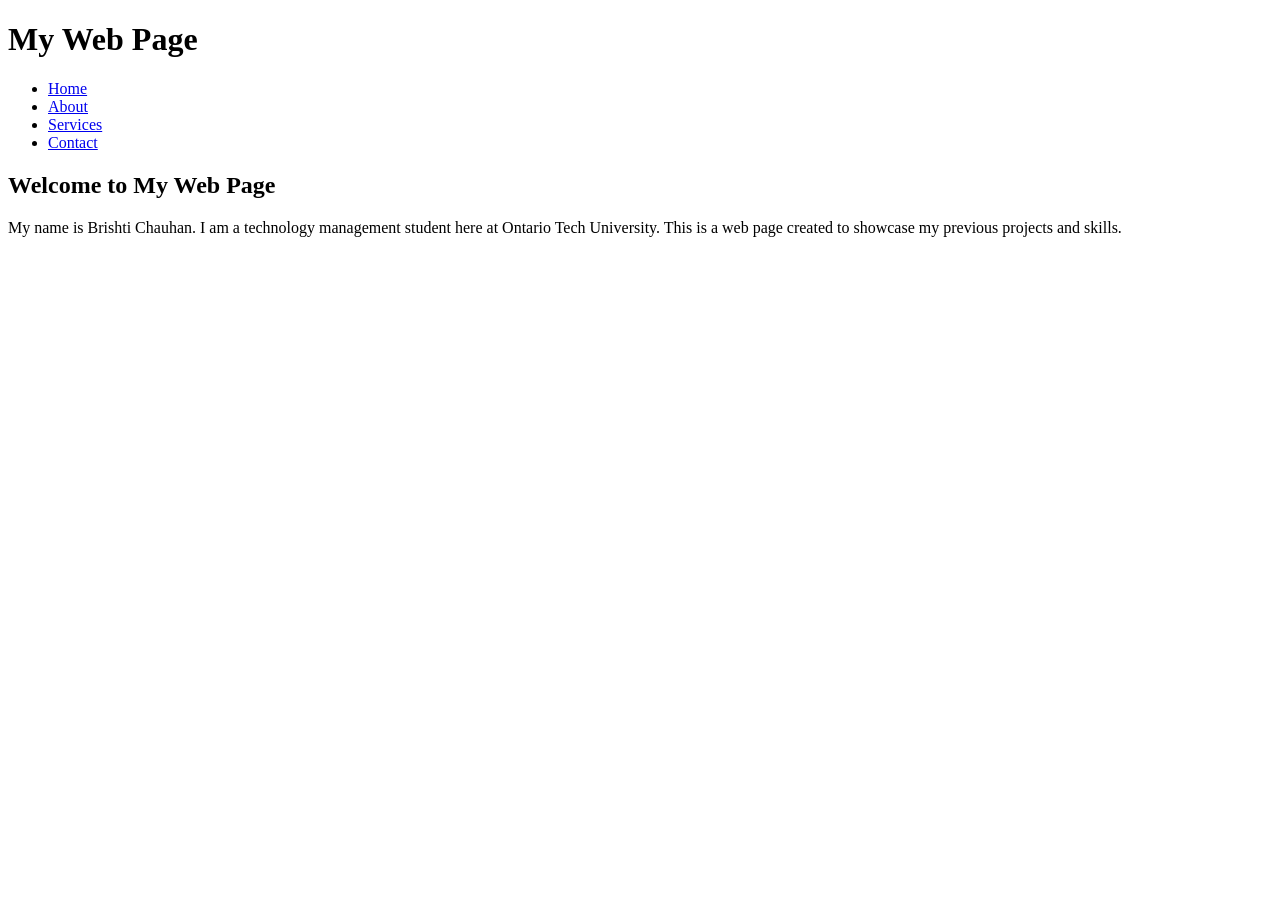
==== index.html @ 828b3cd5 "Added home page" ====
<!DOCTYPE html>
<html lang="en">
    <head>
        <meta charset="UTF-8">
        <meta name="viewport" content="width=device-width, initial-scale=1">
        <title>My Web Page</title>
        <link href="full.css" rel="stylesheet" type="text/css" media="only screen and (min-width:960px)">
        <link href="tablet.css" rel="stylesheet" type="text/css" media="only screen and (min-width:481px) and (max-width:960px)">
        <link href="phone.css" rel="stylesheet" type="text/css" media="only screen and (max-width:480px)">
        <link rel="stylesheet" href="styles.css">       
</head>
<div id="wrapper">
    <header>
        <h1>My Web Page</h1>
        <nav>
            <ul>
                <li><a href="index.html">Home</a></li>
                <li><a href="about.html">About</a></li>
                <li><a href="projects.html">Services</a></li>
                <li><a href="contact.html">Contact</a></li>
            </ul>
        </nav>
    </header>

    <article>
        <h2>Welcome to My Web Page</h2>
        <section>
            <p>My name is Brishti Chauhan. I am a technology management student here at Ontario Tech University. This is a web page created to showcase my previous projects and skills.</p>
        </section>
    </article>
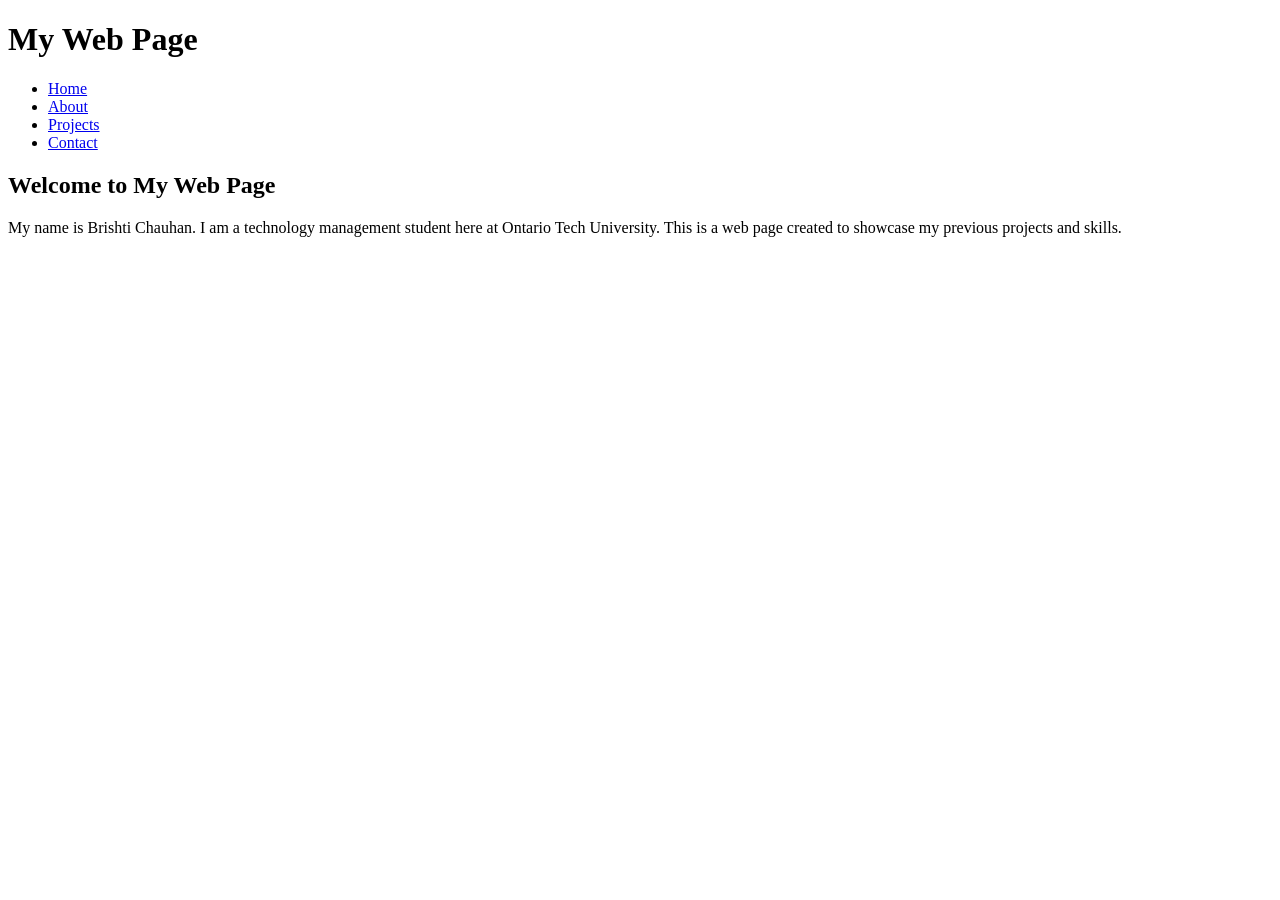
==== commit a3dce5a9: "Added a basic outline of about page, projects page" ====
--- a/index.html
+++ b/index.html
@@ -16,7 +16,7 @@
             <ul>
                 <li><a href="index.html">Home</a></li>
                 <li><a href="about.html">About</a></li>
-                <li><a href="projects.html">Services</a></li>
+                <li><a href="projects.html">Projects</a></li>
                 <li><a href="contact.html">Contact</a></li>
             </ul>
         </nav>
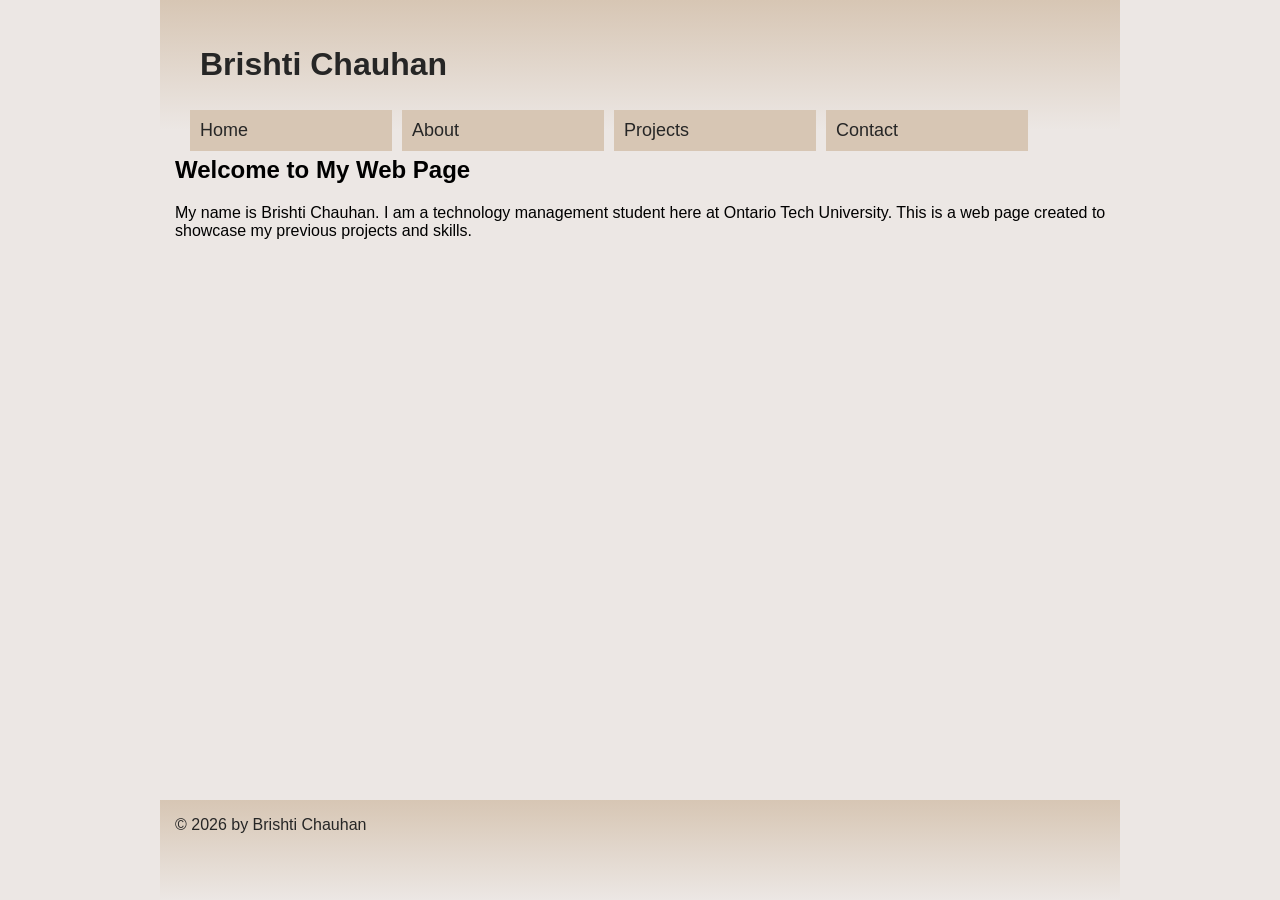
==== commit e4950f77: "Added full.css, completed all other html files in detail" ====
--- a/index.html
+++ b/index.html
@@ -1,30 +1,34 @@
-<!DOCTYPE html>
-<html lang="en">
+<!DOCTYPE HTML>
+<html>
     <head>
-        <meta charset="UTF-8">
-        <meta name="viewport" content="width=device-width, initial-scale=1">
-        <title>My Web Page</title>
-        <link href="full.css" rel="stylesheet" type="text/css" media="only screen and (min-width:960px)">
-        <link href="tablet.css" rel="stylesheet" type="text/css" media="only screen and (min-width:481px) and (max-width:960px)">
-        <link href="phone.css" rel="stylesheet" type="text/css" media="only screen and (max-width:480px)">
-        <link rel="stylesheet" href="styles.css">       
-</head>
+<meta charset="UTF-8">
+<meta name="viewport" content="width=device-width, initial-scale=1">
+<title>Web Page</title>
+    <link href="full.css" rel="stylesheet" type="text/css" media="only screen and (min-width:960px)">
+    <link href="tablet.css" rel="stylesheet" type="text/css" media="only screen and (min-width:481px) and (max-width:960px)">
+    <link href="phone.css" rel="stylesheet" type="text/css" media="only screen and (max-width:480px)">
+    </head>
+<body>
 <div id="wrapper">
-    <header>
-        <h1>My Web Page</h1>
-        <nav>
-            <ul>
-                <li><a href="index.html">Home</a></li>
-                <li><a href="about.html">About</a></li>
-                <li><a href="projects.html">Projects</a></li>
-                <li><a href="contact.html">Contact</a></li>
-            </ul>
-        </nav>
-    </header>
+<header>
+    <h1>Brishti Chauhan</h1>
+<nav>
+<a class="button" href="index.html">Home</a>
+<a class="button" href="about.html">About</a>
+<a class="button" href="projects.html">Projects</a>
+<a class="button" href="contact.html">Contact</a>
+</nav>
+<div class="clear"></div>
+</header>
 
-    <article>
-        <h2>Welcome to My Web Page</h2>
-        <section>
-            <p>My name is Brishti Chauhan. I am a technology management student here at Ontario Tech University. This is a web page created to showcase my previous projects and skills.</p>
-        </section>
-    </article>+<article>
+<h2>Welcome to My Web Page</h2>
+<section>
+<p>My name is Brishti Chauhan. I am a technology management student here at Ontario Tech University. This is a web page created to showcase my previous projects and skills.</p>
+</section>
+</article>
+
+<footer>
+    <p>&copy; 2026 by Brishti Chauhan</p>
+    </footer>
+
--- a/full.css
+++ b/full.css
@@ -0,0 +1,113 @@
+@charset "UTF-8";
+
+/*Colour palette from Adobe Color*/
+
+body {
+    background-color: #ECE7E4;
+    font-family: Verdana, Geneva, Tahoma, sans-serif;
+    margin: 0; padding: 0;
+}
+
+#wrapper {
+    width: 960px;
+    margin-left: auto;
+    margin-right: auto;
+    background-color: #ECE7E4;
+    position: relative;
+    min-height: 800px;
+    padding-bottom: 100px; /* Height of the footer */
+}
+
+h1,h2,h3,p,li {
+    margin-left: 15px;
+}
+
+header {
+    background-color: #D7C6B4;
+    background: linear-gradient(to bottom, #D7C6B4 0%, #ECE7E4 100%);
+    color: #262626; 
+    padding: 25px;
+
+       
+}
+
+nav ul {
+    list-style-type: none;
+    margin: 0; padding: 0;
+}
+
+nav li {
+    float: left;
+}
+
+.button {
+    font-size: large;
+    text-decoration: none;
+    background-color: #D7C6B4;
+    color: #262626;
+    display: block;
+    width: 20%;
+    float: left;
+    padding: 10px;
+    margin: 5px;
+
+}
+
+footer {
+    background-color: #D7C6B4;
+    background: linear-gradient(to bottom, #D7C6B4 0%, #ECE7E4 100%);
+    color: #262626; 
+    position: absolute;
+    bottom: 0;
+    left: 0;
+    right: 0;
+    height: 100px;
+}
+
+figure {
+    position: relative;
+    width: 150px;
+    margin-top: 50px;
+    margin-left: 15px;
+    padding: 5px;
+    border: 1px solid #262626;
+    float: left;
+}
+
+figure img {
+    width: 100%; 
+}
+
+video {
+    float: right;
+    width: 300px;
+    padding: 5px;
+    margin-top: 50px;
+    margin-right: 15px;
+}
+.project {
+    width: 90%;
+    min-height: 100px;
+    float: left;
+    background-color: #D7C6B4;
+    margin: 15px;
+    opacity: 1; 
+    border: 1px solid #262626;
+
+ }
+
+ .field {
+    width: 90%;
+    min-height: 100px;
+    float: left;
+    background-color: #D7C6B4;
+    margin: 15px;
+    opacity: 1; 
+    border: 1px solid #262626;
+ }
+
+ .button:hover {
+    background-color: #B5AFA6;
+    color: #262626;
+    border: 1px solid #262626;
+ }
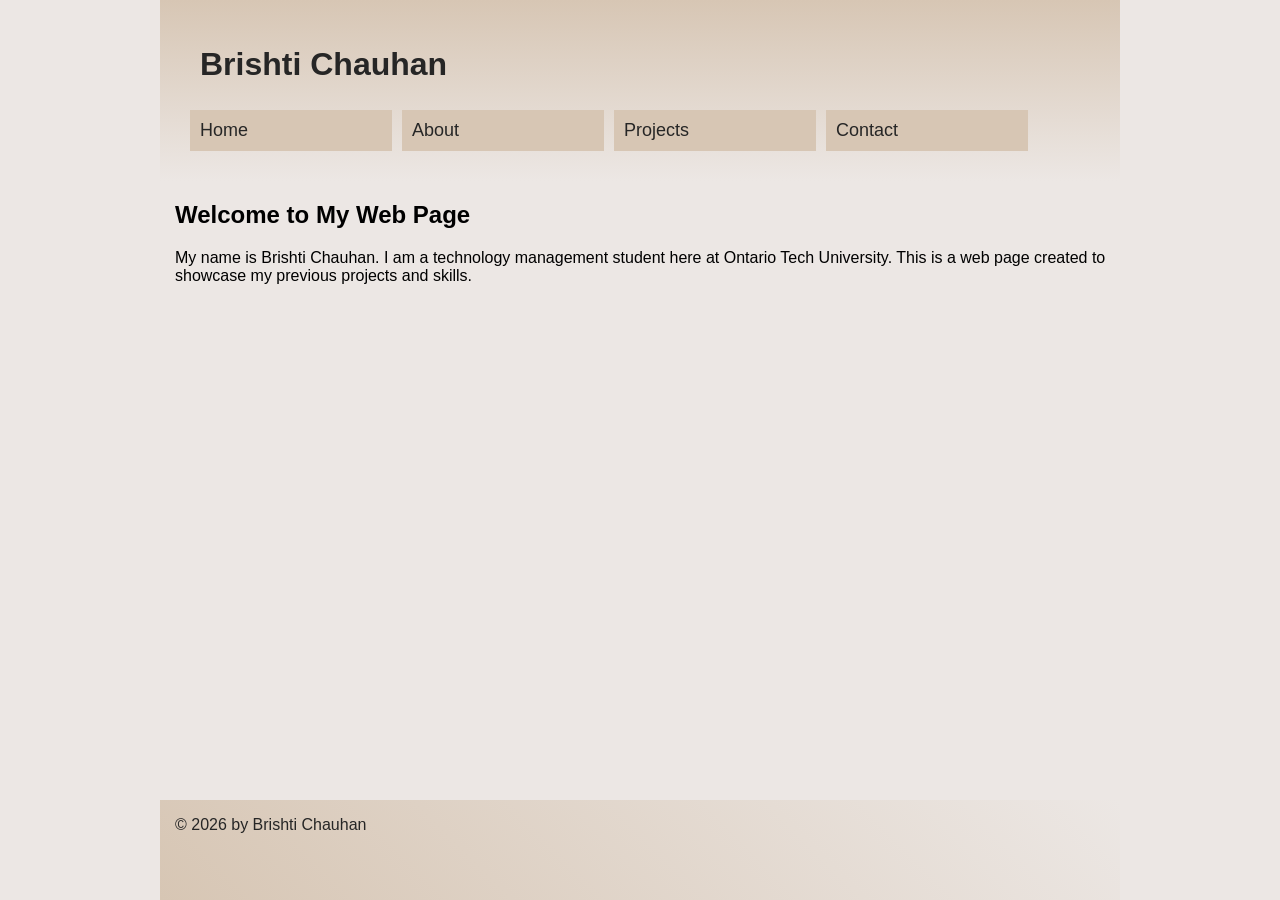
==== commit a77357d5: "Added final corrections, changes" ====
--- a/index.html
+++ b/index.html
@@ -1,4 +1,4 @@
-<!DOCTYPE HTML>
+<!DOCTYPE HTML> 
 <html>
     <head>
 <meta charset="UTF-8">
@@ -31,4 +31,6 @@
 <footer>
     <p>&copy; 2026 by Brishti Chauhan</p>
     </footer>
-
+</div>
+</body>
+</html>
--- a/full.css
+++ b/full.css
@@ -18,7 +18,7 @@
     padding-bottom: 100px; /* Height of the footer */
 }
 
-h1,h2,h3,p,li {
+h1,h2,h3,p {
     margin-left: 15px;
 }
 
@@ -29,15 +29,6 @@
     padding: 25px;
 
        
-}
-
-nav ul {
-    list-style-type: none;
-    margin: 0; padding: 0;
-}
-
-nav li {
-    float: left;
 }
 
 .button {
@@ -55,7 +46,7 @@
 
 footer {
     background-color: #D7C6B4;
-    background: linear-gradient(to bottom, #D7C6B4 0%, #ECE7E4 100%);
+    background: linear-gradient(45deg, #D7C6B4 0%, #ECE7E4 100%);
     color: #262626; 
     position: absolute;
     bottom: 0;
@@ -80,7 +71,7 @@
 
 video {
     float: right;
-    width: 300px;
+    width: 200px;
     padding: 5px;
     margin-top: 50px;
     margin-right: 15px;
@@ -97,17 +88,17 @@
  }
 
  .field {
-    width: 90%;
-    min-height: 100px;
-    float: left;
-    background-color: #D7C6B4;
-    margin: 15px;
-    opacity: 1; 
-    border: 1px solid #262626;
+    width: 60%;
+    padding: 5px;
+    margin: 5px;
+    
  }
 
- .button:hover {
-    background-color: #B5AFA6;
-    color: #262626;
-    border: 1px solid #262626;
- }+.button:hover {
+    background-color: #ECE7E4;
+    box-shadow: 5px 5px 3px #B5AFA6;
+}
+
+.clear {
+    clear:both;
+}
--- a/tablet.css
+++ b/tablet.css
@@ -0,0 +1,101 @@
+@charset "UTF-8";
+
+/*Colour palette from Adobe Color*/
+/* TABLET: viewport 481px to 960px */
+
+body {
+    background-color: #ECE7E4;
+    font-family: Verdana, Geneva, Tahoma, sans-serif;
+    margin: 0; padding: 0;
+}
+
+#wrapper {
+    width: 100%;
+    margin-left: auto;
+    margin-right: auto;
+    background-color: #ECE7E4;
+    position: relative;
+    min-height: 800px;
+    padding-bottom: 100px; /* Height of the footer */
+}
+
+h1,h2,h3,p {
+    margin-left: 15px;
+    margin-top: 0px;
+}
+
+header {
+    background-color: #D7C6B4;
+    background: linear-gradient(45deg, #D7C6B4 0%, #ECE7E4 100%);
+    color: #262626;
+    padding: 25px;
+}
+
+.button {
+    font-size: large;
+    text-decoration: none;
+    background-color: #D7C6B4;
+    color: #262626;
+    display: block;
+    width: 17%;
+    float: left;
+    padding: 10px;
+    margin: 5px;
+}
+
+footer {
+    background-color: #D7C6B4;
+    background: linear-gradient(45deg, #D7C6B4 0%, #ECE7E4 100%);
+    color: #262626;
+    position: absolute;
+    bottom: 0;
+    left: 0;
+    right: 0;
+    height: 100px;
+}
+
+figure {
+    position: relative;
+    width: 25%;
+    margin-top: 50px;
+    margin-left: 15px;
+    padding: 5px;
+    border: 1px solid #262626;
+    float: left;
+}
+
+figure img {
+    width: 100%;
+}
+
+video {
+    float: right;
+    width: 30%;
+    padding: 5px;
+    margin-top: 50px;
+    margin-right: 15px;
+}
+
+.project {
+    width: 42%;
+    min-height: 100px;
+    float: left;
+    background-color: #D7C6B4;
+    margin: 15px;
+    opacity: 1;
+    border: 1px solid #262626;
+}
+
+.field {
+    width: 85%;
+    padding: 5px;
+    margin: 5px;
+}
+
+.button:hover {
+    background-color: #ECE7E4;
+    box-shadow: 5px 5px 3px #B5AFA6;
+}
+.clear {
+    clear:both;
+}
--- a/phone.css
+++ b/phone.css
@@ -0,0 +1,102 @@
+@charset "UTF-8";
+
+/*Colour palette from Adobe Color*/
+/* PHONE: viewport 480px and narrower */
+
+body {
+    background-color: #ECE7E4;
+    font-family: Verdana, Geneva, Tahoma, sans-serif;
+    margin: 0; padding: 0;
+}
+
+#wrapper {
+    width: 100%;
+    margin-left: auto;
+    margin-right: auto;
+    background-color: #ECE7E4;
+    position: relative;
+    min-height: 600px;
+    padding-bottom: 140px; /* Height of the footer */
+}
+
+h1,h2,h3,p {
+    margin-left: 15px;
+    margin-top: 0px;
+}
+
+header {
+    background-color: #D7C6B4;
+    background: linear-gradient(to bottom, #D7C6B4 0%, #ECE7E4 100%);
+    color: #262626;
+    padding: 15px;
+}
+
+.button {
+    font-size: x-large;
+    text-decoration: none;
+    background-color: #D7C6B4;
+    color: #262626;
+    display: block;
+    width: 85%;
+    float: none;
+    padding: 10px;
+    margin: 5px;
+}
+
+footer {
+    background-color: #D7C6B4;
+    background: linear-gradient(45deg, #D7C6B4 0%, #ECE7E4 100%);
+    color: #262626;
+    position: absolute;
+    bottom: 0;
+    left: 0;
+    right: 0;
+    height: 140px;
+}
+
+figure {
+    position: relative;
+    width: 40%;
+    margin-top: 20px;
+    margin-left: 15px;
+    padding: 5px;
+    border: 1px solid #262626;
+    float: none;
+}
+
+figure img {
+    width: 100%;
+}
+
+video {
+    float: none;
+    width: 90%;
+    padding: 5px;
+    margin-top: 20px;
+    margin-left: 15px;
+    margin-right: 15px;
+}
+
+.project {
+    width: 85%;
+    min-height: 100px;
+    float: none;
+    background-color: #D7C6B4;
+    margin: 15px;
+    opacity: 1;
+    border: 1px solid #262626;
+}
+
+.field {
+    width: 90%;
+    padding: 5px;
+    margin: 5px;
+}
+
+.button:hover {
+    background-color: #ECE7E4;
+    box-shadow: 5px 5px 3px #B5AFA6;
+}
+.clear {
+    clear:both;
+}
